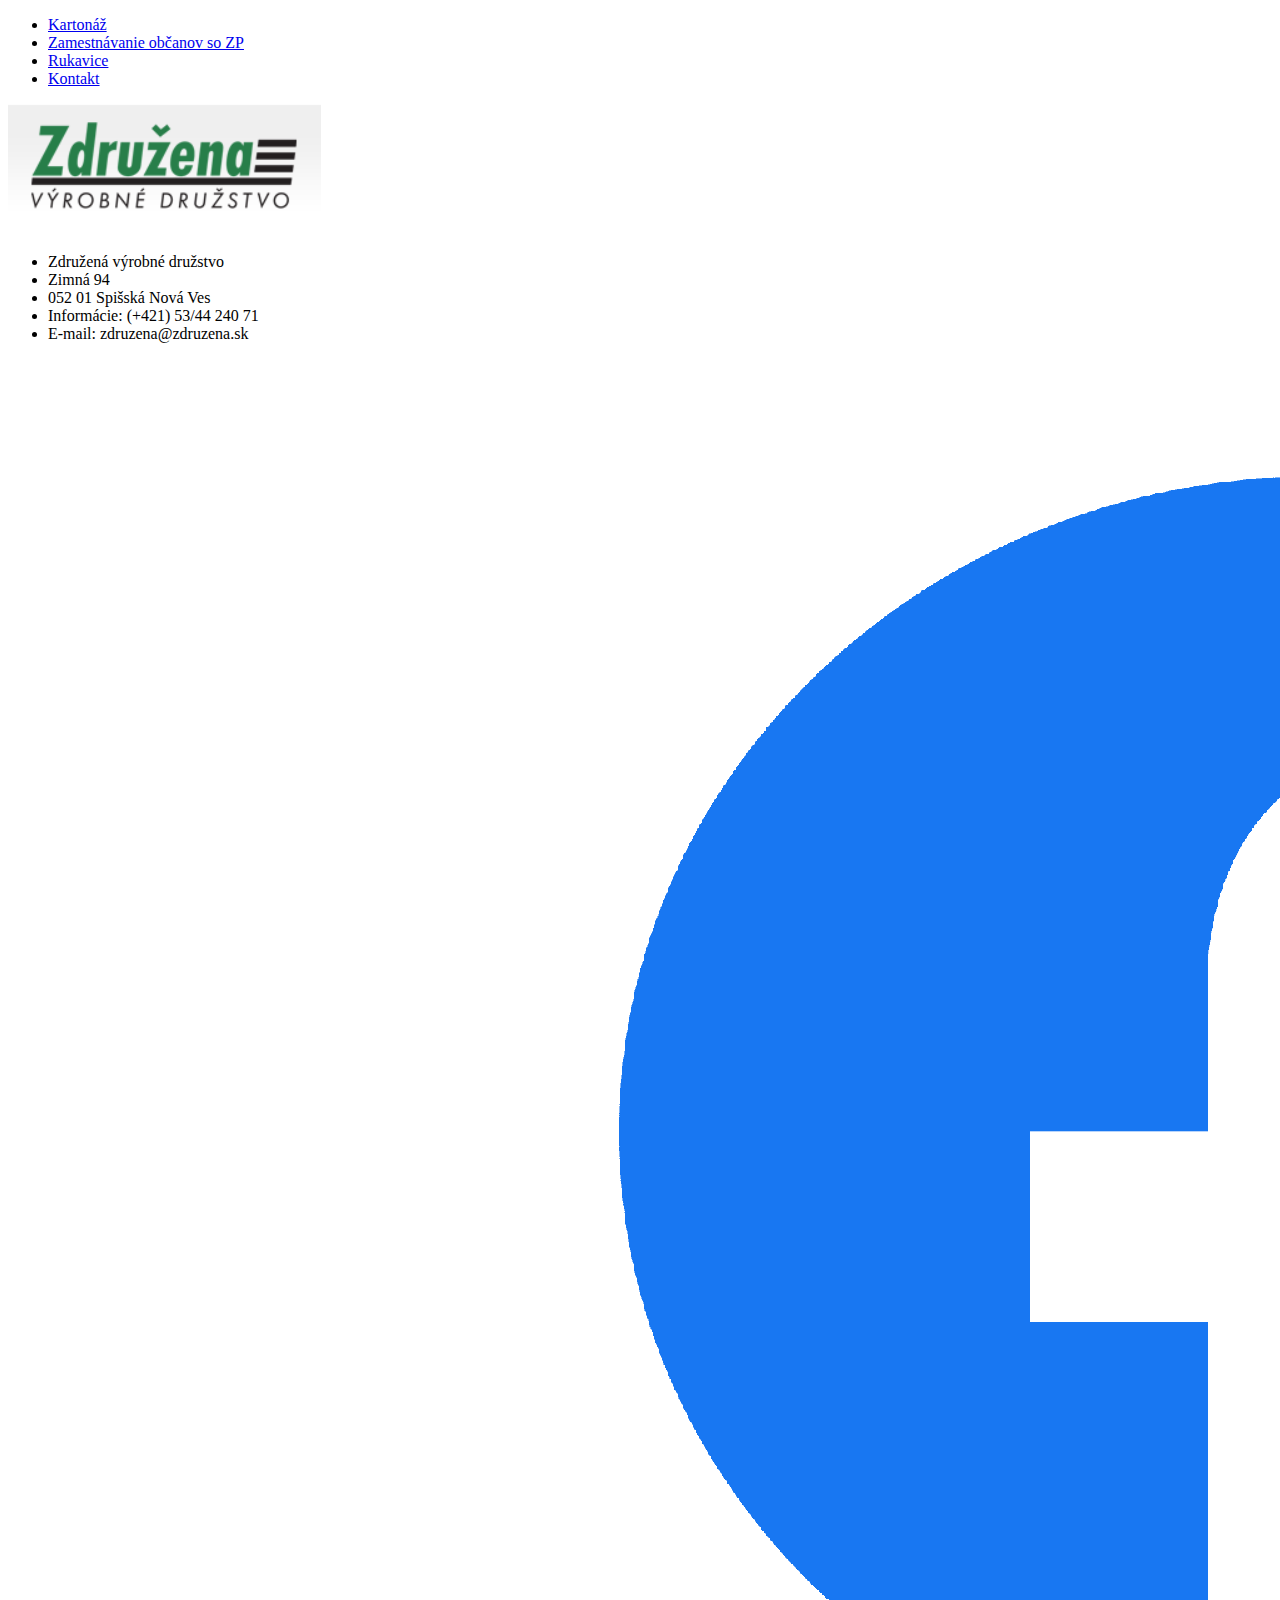
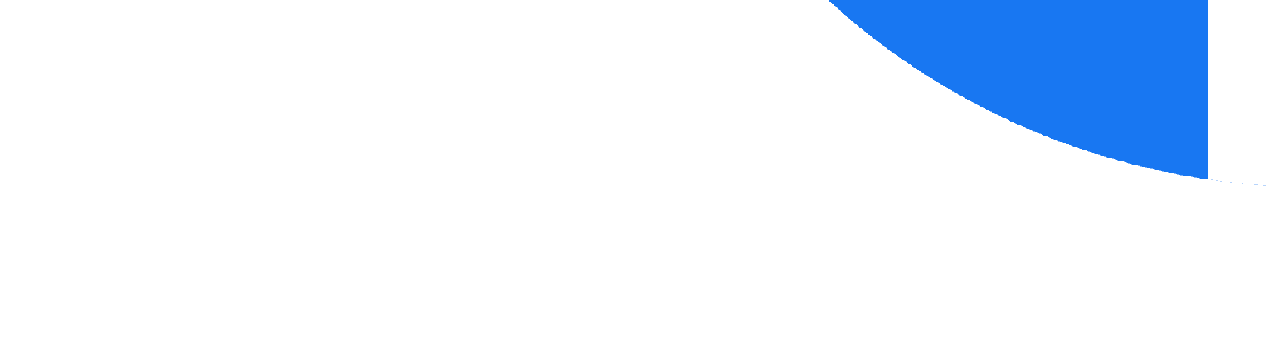
==== kartonaz.html @ a451370a "Vytvorenie html podstranok, hlaviciek a paty" ====
<!doctype html>
<html lang="en">

<head>
  <title>Kartonáž</title>
  <meta charset="utf-8">
  <meta name="viewport" content="width=device-width, initial-scale=1, shrink-to-fit=no">

  <link href="https://cdn.jsdelivr.net/npm/bootstrap@5.2.1/dist/css/bootstrap.min.css" rel="stylesheet"
    integrity="sha384-iYQeCzEYFbKjA/T2uDLTpkwGzCiq6soy8tYaI1GyVh/UjpbCx/TYkiZhlZB6+fzT" crossorigin="anonymous">
  <link rel="stylesheet" href="style.css">

</head>

<body class="container">
  <header>
    <nav>
        <ul>
            <li> <a href="kartonaz.html">Kartonáž</a></li>
            <li> <a href="ZOSZP.html">Zamestnávanie občanov so ZP</a> </li>
            <li> <a href="rukavice.html">Rukavice</a> </li>
            <li> <a href="kontakt.html">Kontakt</a> </li>
        </ul>
    </nav>
  </header>
  <main>
    <a href="index.html"><img src="img/zdruzena-logo.png" alt="Zdruzena logo"></a>
  </main>
  <footer>
    <div>
        <ul>
            <li>Združená výrobné družstvo</li>
            <li>Zimná 94</li>
            <li>052 01 Spišská Nová Ves</li>
            <li>Informácie: (+421) 53/44 240 71</li>
            <li>E-mail: zdruzena@zdruzena.sk</li>
        </ul>
        <img src="img/Facebook-logo.png" alt="logoFB">
    </div>
  </footer>
  <!-- Bootstrap JavaScript Libraries -->
  <script src="https://cdn.jsdelivr.net/npm/@popperjs/core@2.11.6/dist/umd/popper.min.js"
    integrity="sha384-oBqDVmMz9ATKxIep9tiCxS/Z9fNfEXiDAYTujMAeBAsjFuCZSmKbSSUnQlmh/jp3" crossorigin="anonymous">
  </script>

  <script src="https://cdn.jsdelivr.net/npm/bootstrap@5.2.1/dist/js/bootstrap.min.js"
    integrity="sha384-7VPbUDkoPSGFnVtYi0QogXtr74QeVeeIs99Qfg5YCF+TidwNdjvaKZX19NZ/e6oz" crossorigin="anonymous">
  </script>
</body>

</html>
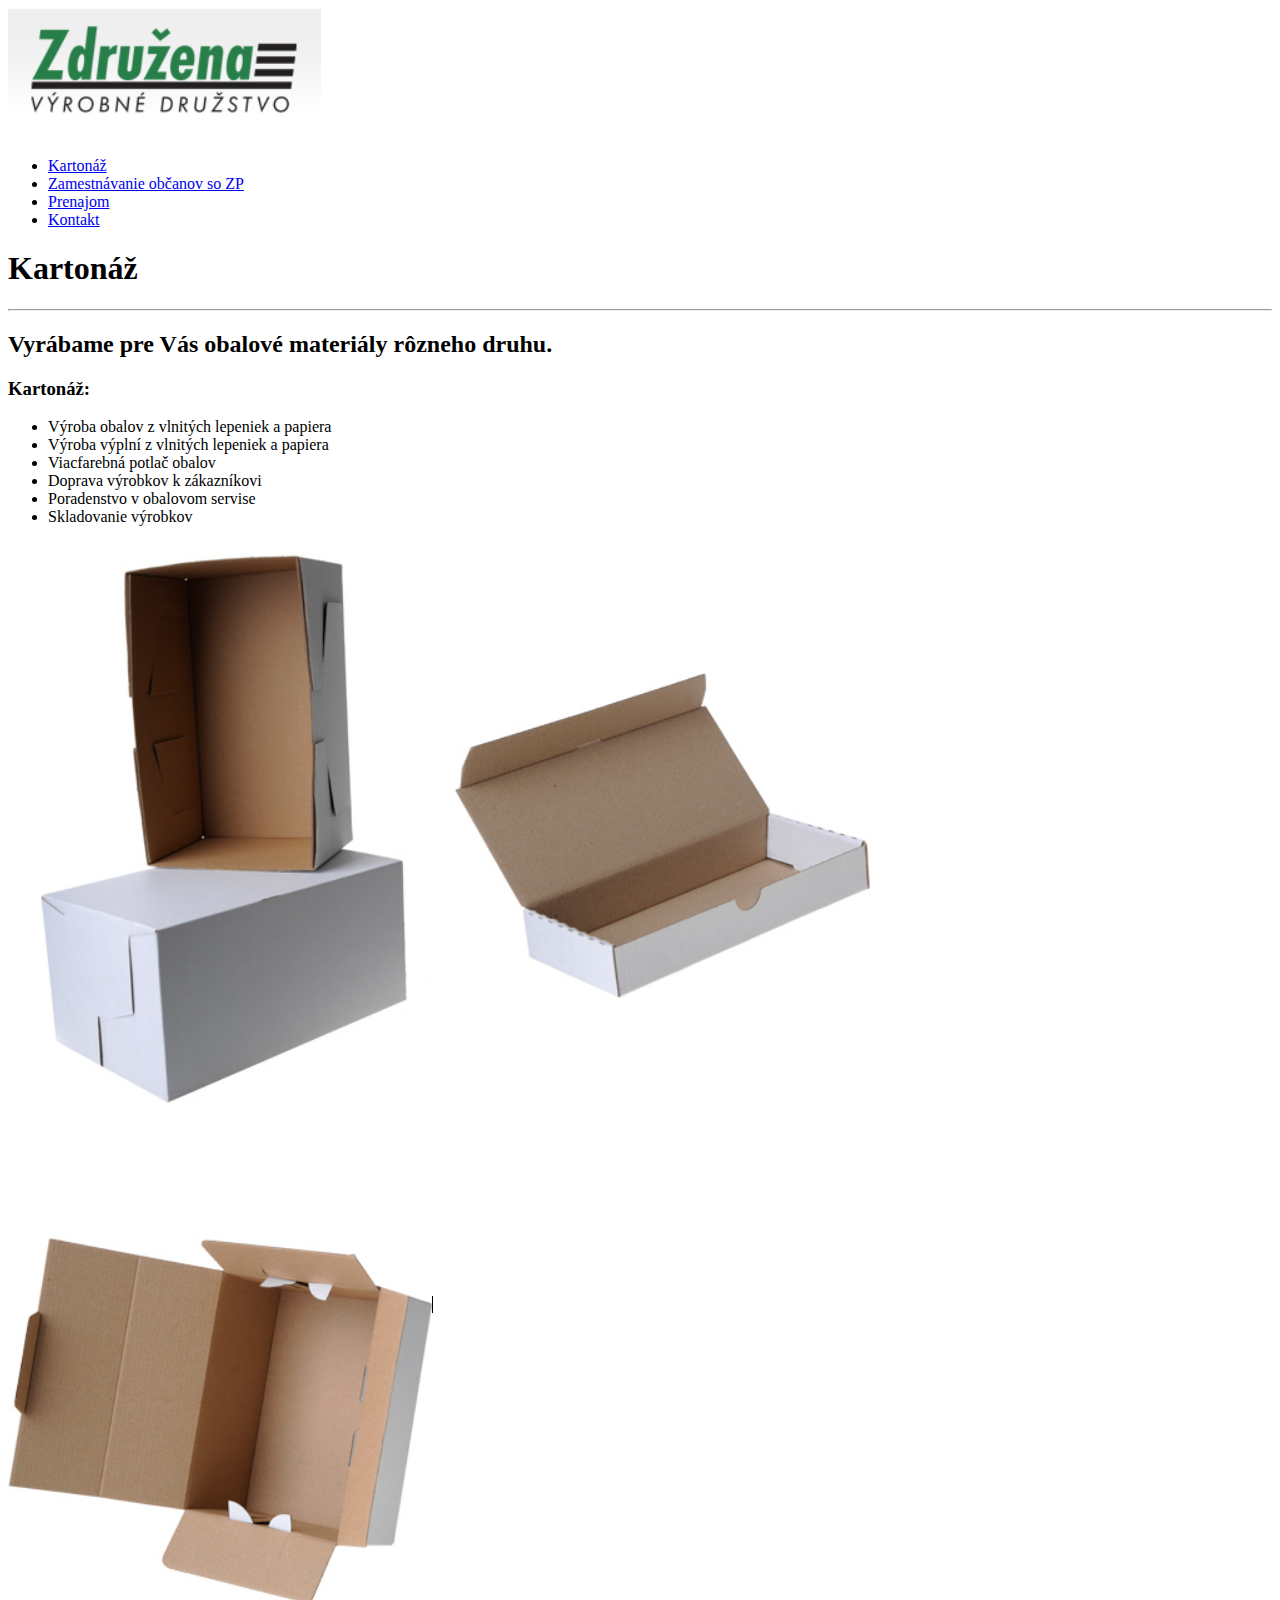
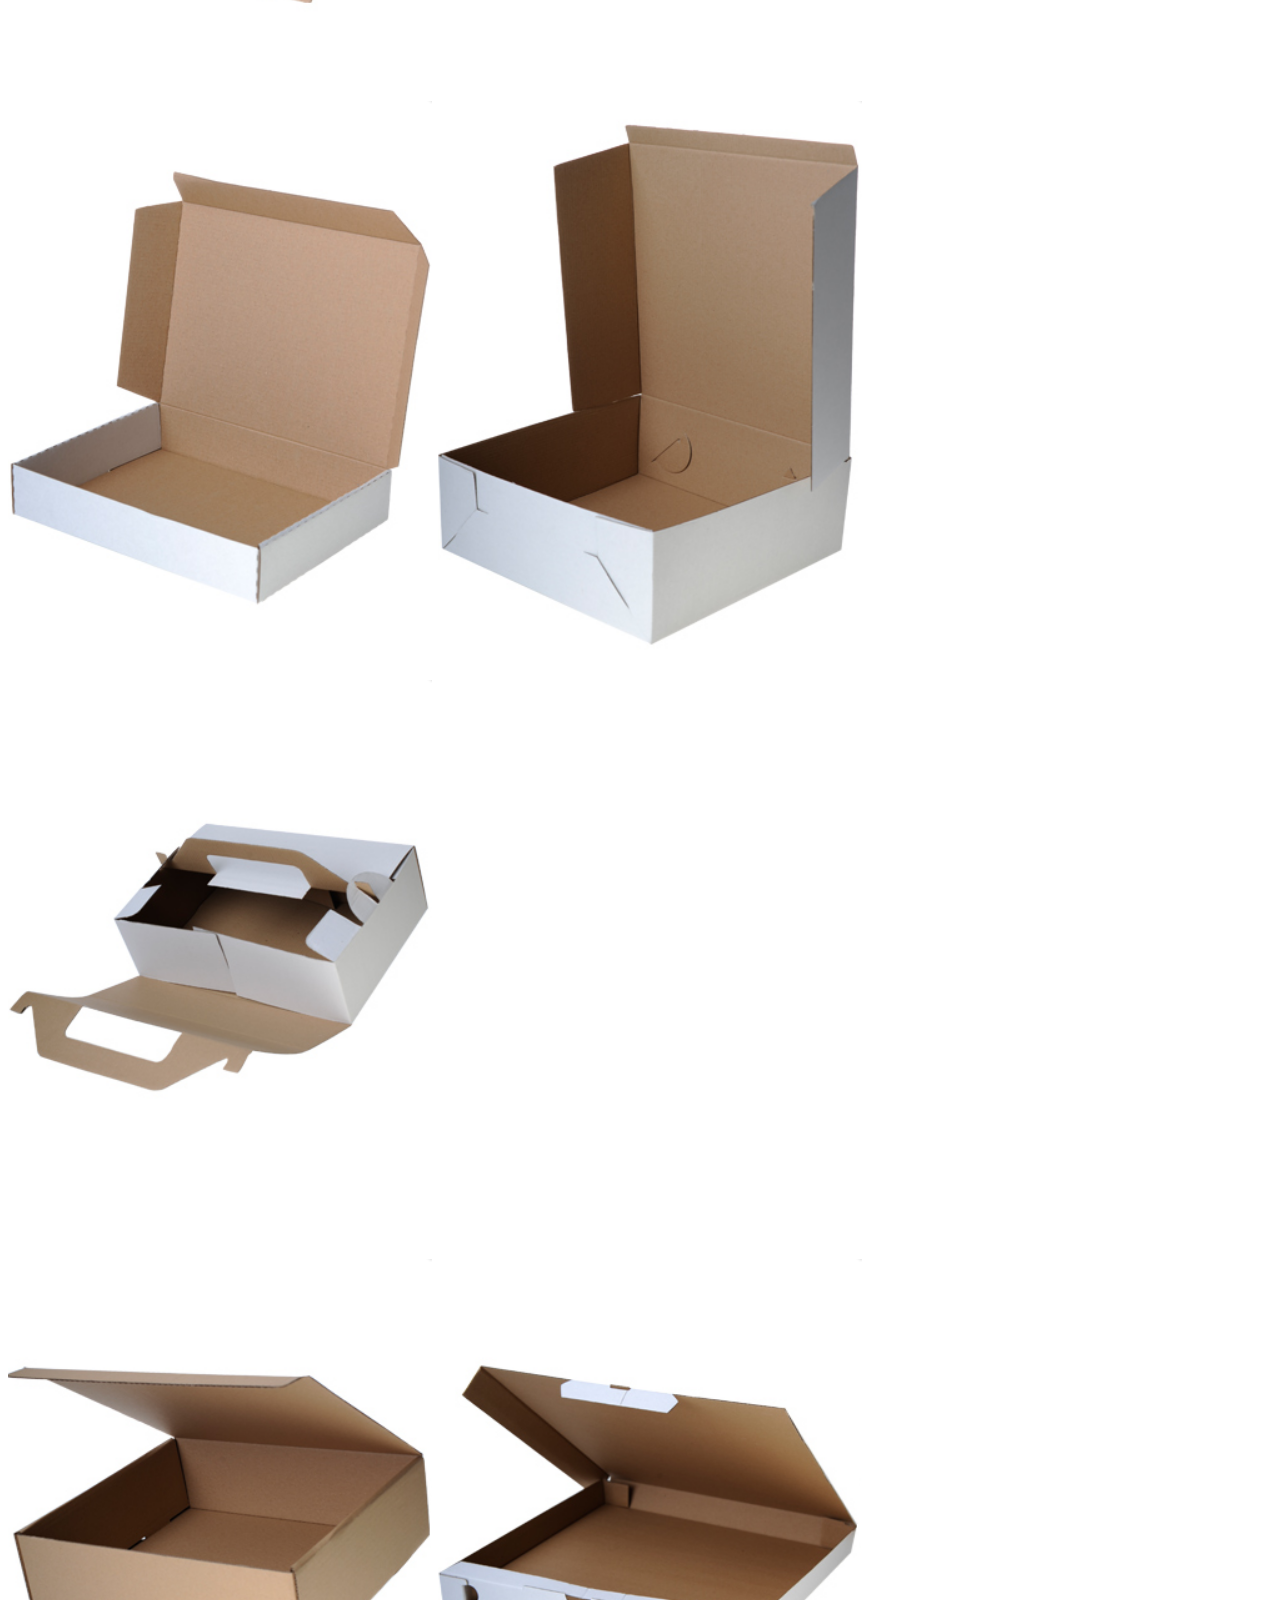
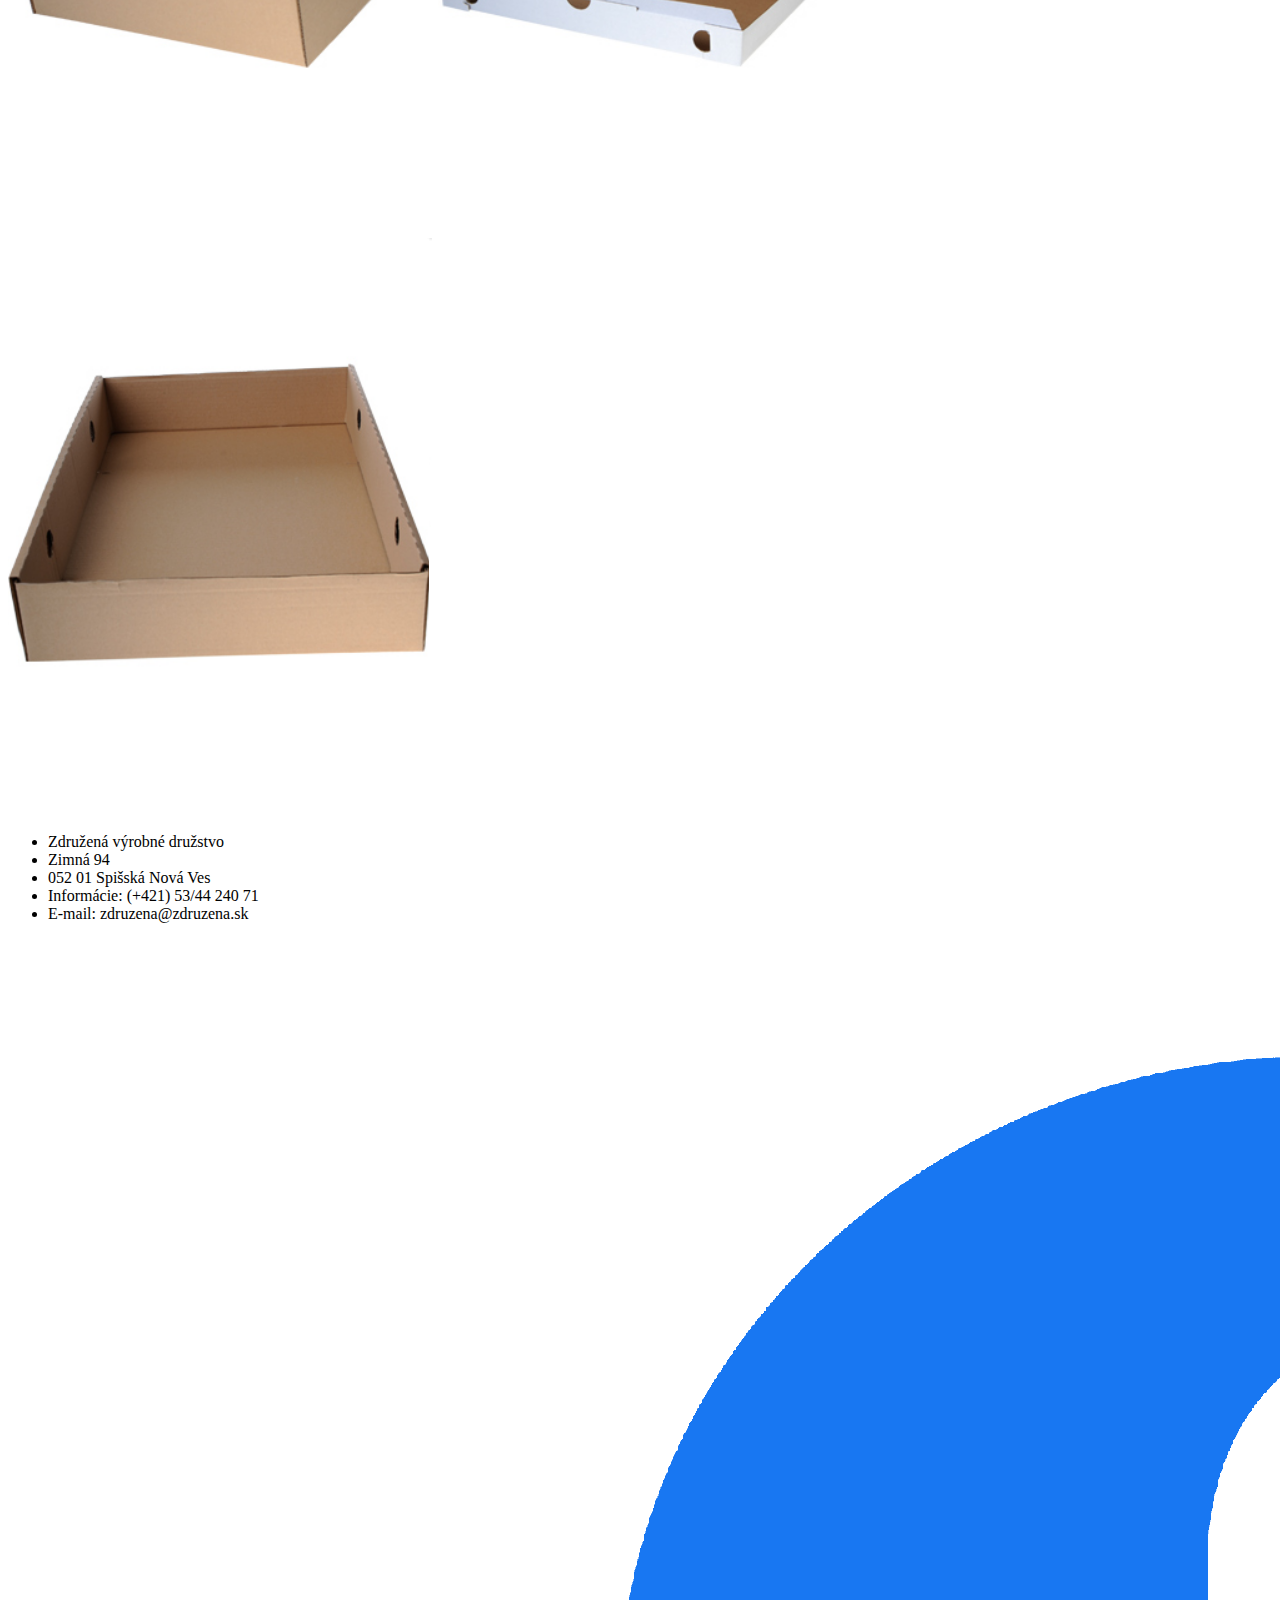
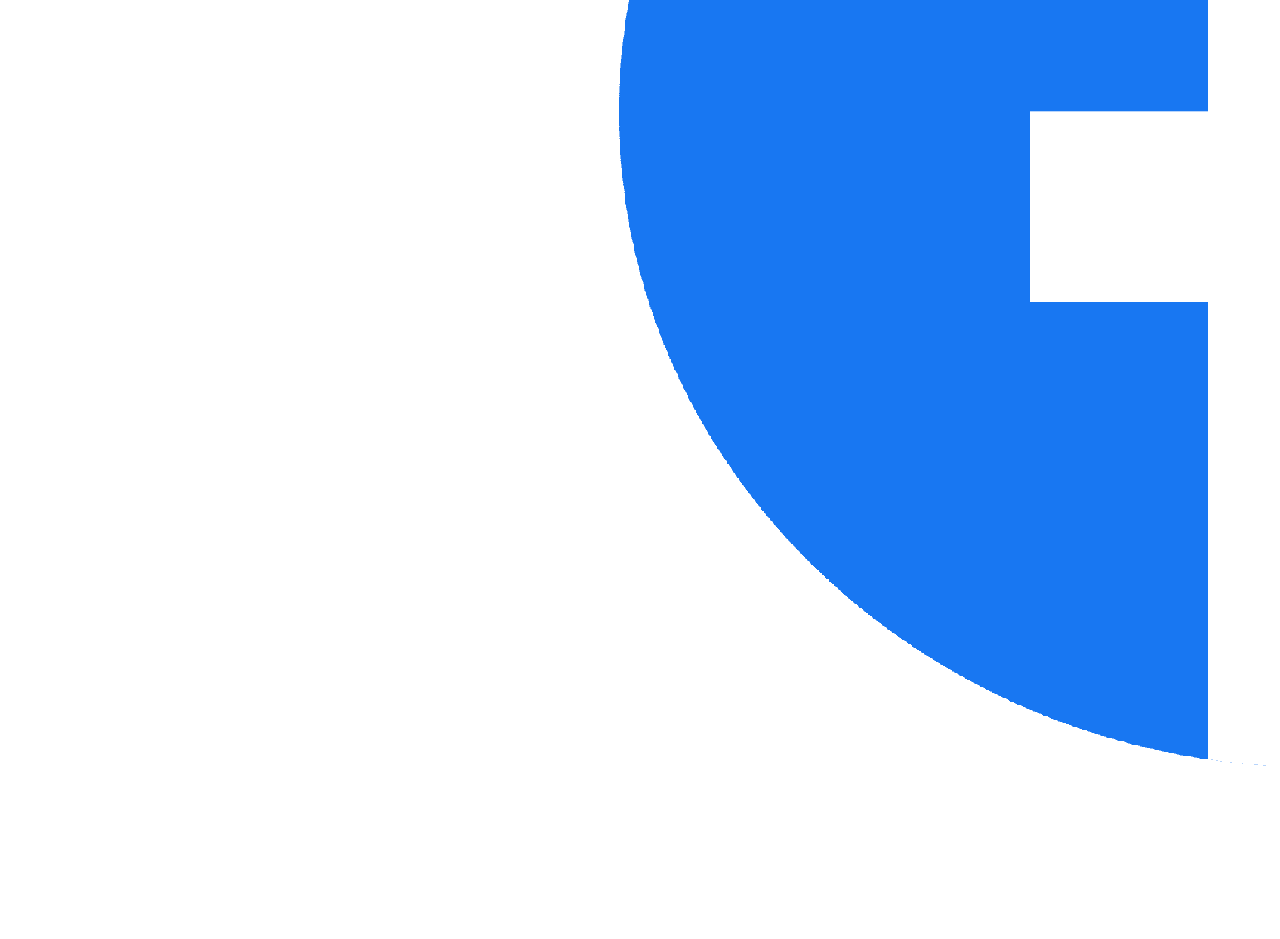
==== commit c8074d61: "Dokončenie HTML" ====
--- a/kartonaz.html
+++ b/kartonaz.html
@@ -15,16 +15,47 @@
 <body class="container">
   <header>
     <nav>
+      <a href="index.html"><img src="img/zdruzena-logo.png" alt="Zdruzena logo"></a>
         <ul>
             <li> <a href="kartonaz.html">Kartonáž</a></li>
             <li> <a href="ZOSZP.html">Zamestnávanie občanov so ZP</a> </li>
-            <li> <a href="rukavice.html">Rukavice</a> </li>
+            <li> <a href="prenajom.html">Prenajom</a> </li>
             <li> <a href="kontakt.html">Kontakt</a> </li>
         </ul>
     </nav>
   </header>
   <main>
-    <a href="index.html"><img src="img/zdruzena-logo.png" alt="Zdruzena logo"></a>
+    <h1>Kartonáž</h1>
+    <hr>
+    <h2>Vyrábame pre Vás obalové materiály rôzneho druhu.</h2> 
+
+    <h3>Kartonáž:</h3>
+    <ul>
+      <li>Výroba obalov z vlnitých lepeniek a papiera</li>
+      <li>Výroba výplní z vlnitých lepeniek a papiera</li>
+      <li>Viacfarebná potlač obalov</li>
+      <li>Doprava výrobkov k zákazníkovi</li>
+      <li>Poradenstvo v obalovom servise</li>
+      <li>Skladovanie výrobkov</li>
+  </ul>
+  <div>
+    <div>
+      <img src="img/galeria/Krabiva-veko-dno.png" alt="Krabiva veko a dno">
+      <img src="img/galeria/krabica-zaklapacia.png" alt="Krabica zaklapacia">
+      <img src="img/galeria/krabica-zaklapacia-2.png" alt="Krabica zaklapacia">
+    </div>
+    <div>
+      <img src="img/galeria/krabica-zaklapacia-3.png" alt="Krabica zaklapacia">
+      <img src="img/galeria/krabica-zaklapacia-4.png" alt="Krabica zaklapacia">
+      <img src="img/galeria/krabica-s-ruckou-na-kolace.png" alt="Krabica s ruckou na kolace">
+    </div>
+    <div>
+      <img src="img/galeria/krabica-zaklapacia-na-tortu.png" alt="Krabica na tortu">
+      <img src="img/galeria/krabica-zaklapacia-na-pizzu.png" alt="Krabica na pizzu">
+      <img src="img/galeria/krabica-platonka-dno.png" alt="Krabica platonka/dno">
+    </div>
+  </div>
+
   </main>
   <footer>
     <div>
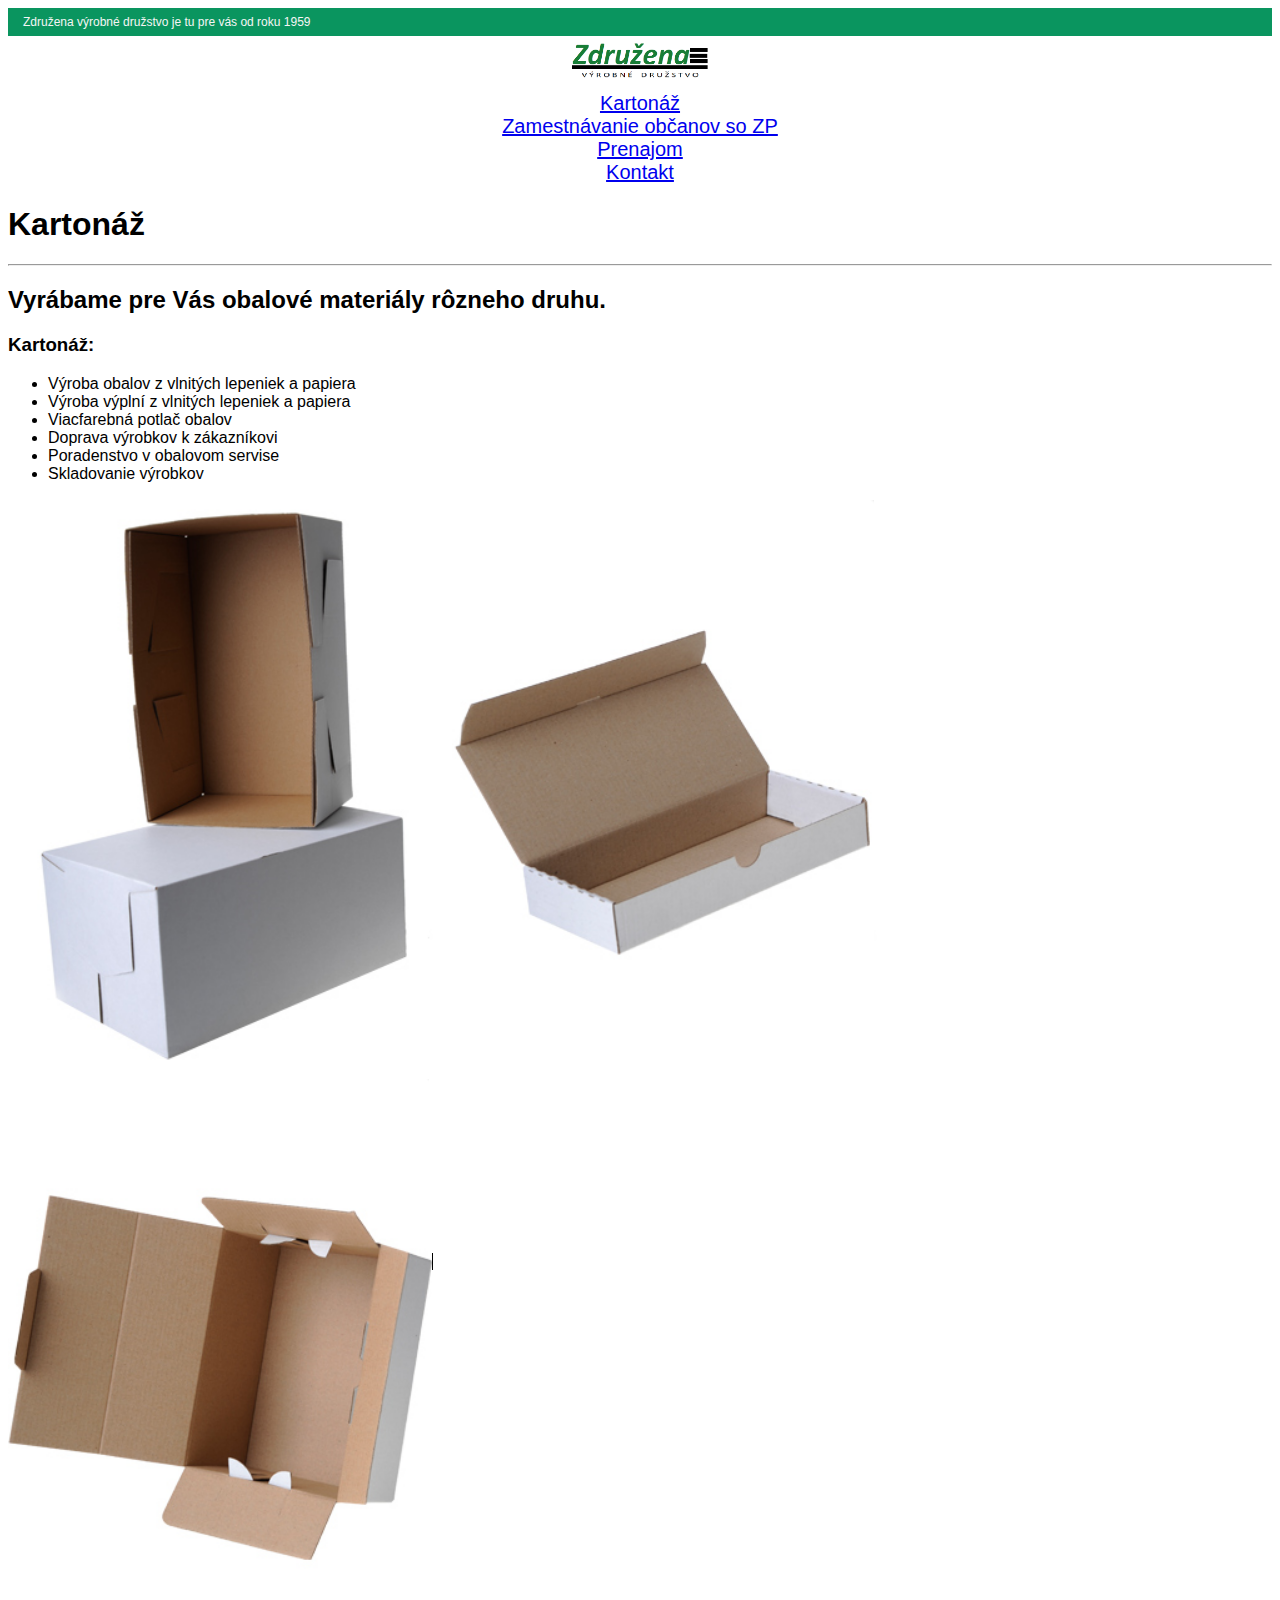
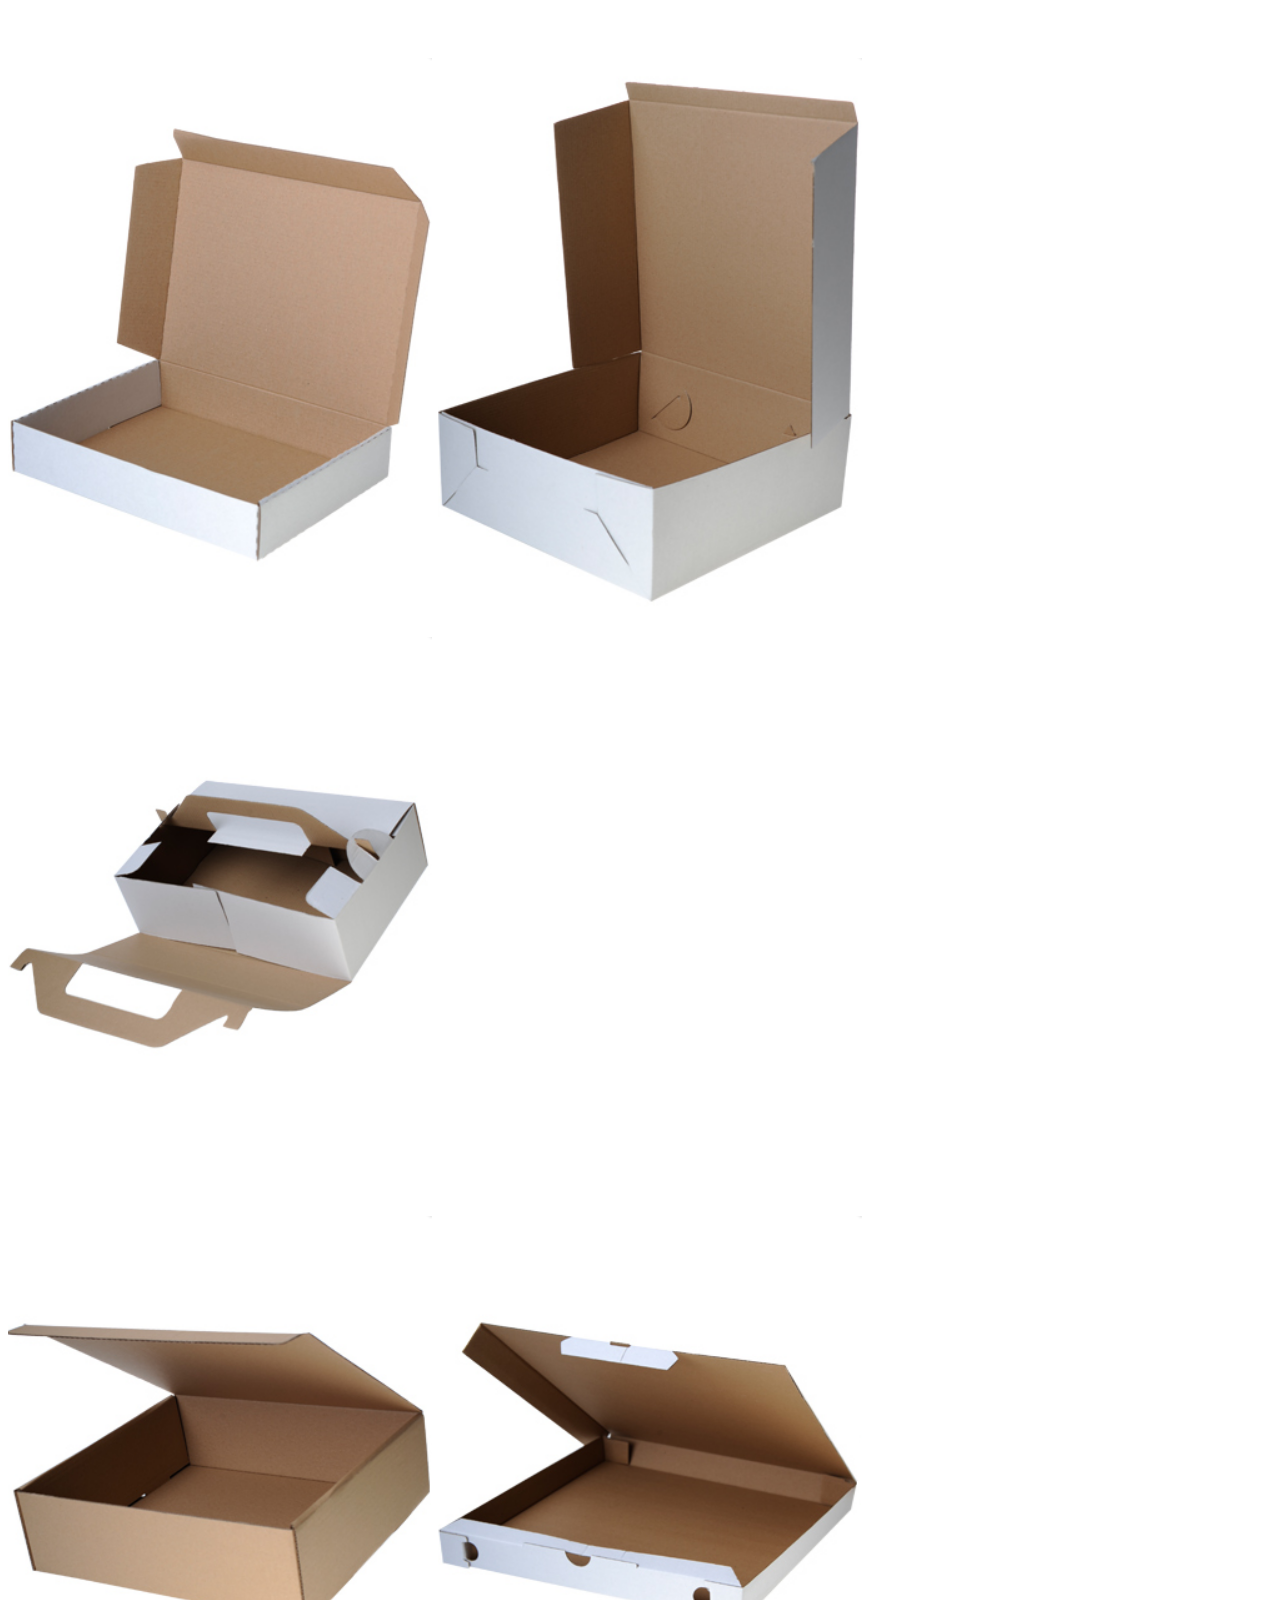
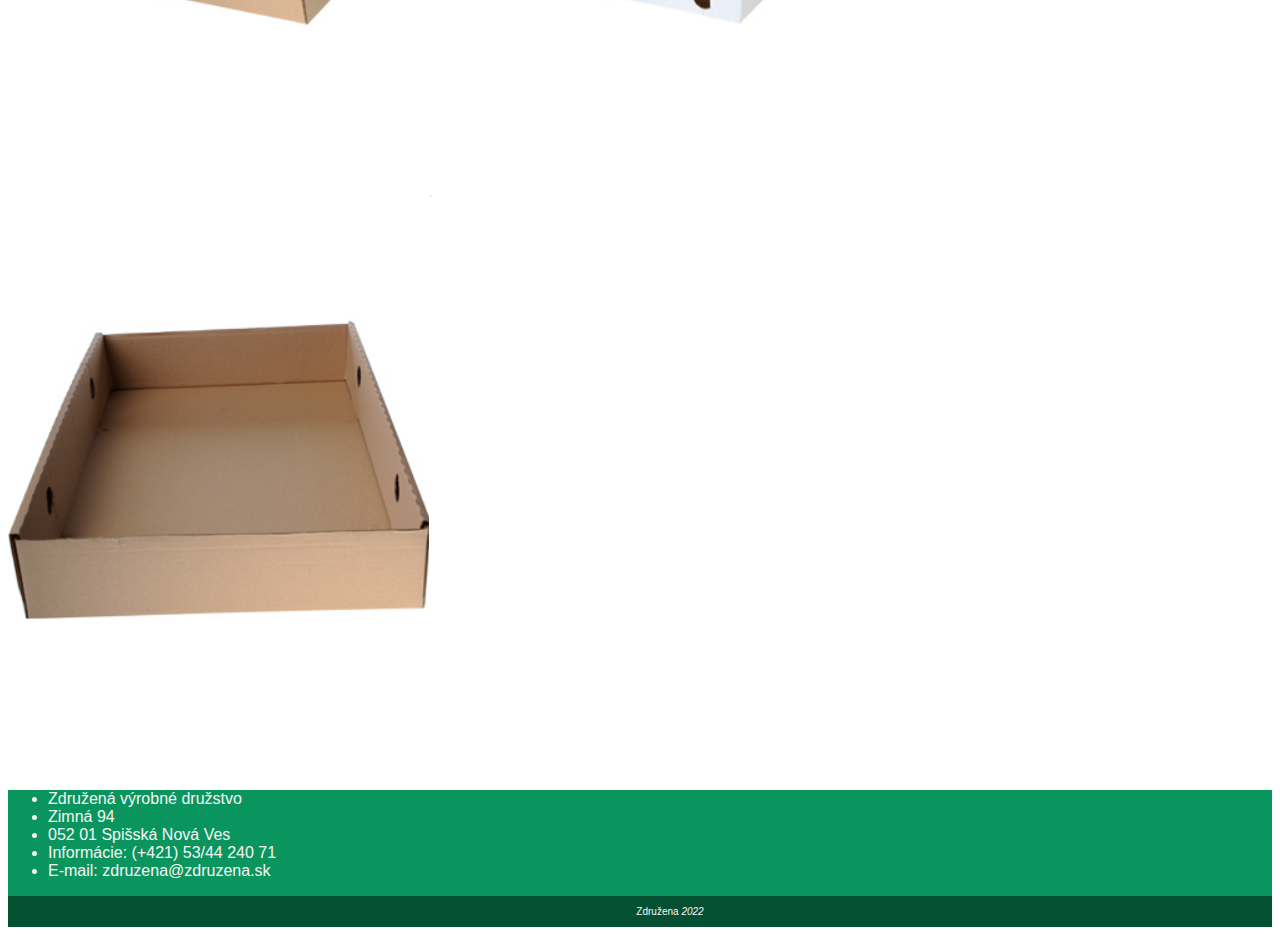
==== commit 526014de: "Dokončenie domovskej stranky, navigacie, päty" ====
--- a/kartonaz.html
+++ b/kartonaz.html
@@ -14,15 +14,16 @@
 
 <body class="container">
   <header>
-    <nav>
-      <a href="index.html"><img src="img/zdruzena-logo.png" alt="Zdruzena logo"></a>
-        <ul>
-            <li> <a href="kartonaz.html">Kartonáž</a></li>
-            <li> <a href="ZOSZP.html">Zamestnávanie občanov so ZP</a> </li>
-            <li> <a href="prenajom.html">Prenajom</a> </li>
-            <li> <a href="kontakt.html">Kontakt</a> </li>
-        </ul>
-    </nav>
+    <p>Združena výrobné družstvo je tu pre vás od roku 1959</p>
+    <nav class="navbar navbar-expand-sm">
+      <ul class = "navbar-nav">
+          <li class="nav-item"><a href="index.html" class="nav-link"><img src="img/logo_zdruzena.png" alt="Zdruzena logo"></a></li>
+          <li class="nav-item"> <a href="kartonaz.html" class="nav-link active">Kartonáž</a></li>
+          <li class="nav-item"> <a href="ZOSZP.html" class="nav-link">Zamestnávanie občanov so ZP</a> </li>
+          <li class="nav-item"> <a href="prenajom.html" class="nav-link">Prenajom</a> </li>
+          <li class="nav-item"> <a href="kontakt.html" class="nav-link">Kontakt</a> </li>
+      </ul>
+  </nav>
   </header>
   <main>
     <h1>Kartonáž</h1>
@@ -58,16 +59,16 @@
 
   </main>
   <footer>
-    <div>
-        <ul>
-            <li>Združená výrobné družstvo</li>
-            <li>Zimná 94</li>
-            <li>052 01 Spišská Nová Ves</li>
-            <li>Informácie: (+421) 53/44 240 71</li>
-            <li>E-mail: zdruzena@zdruzena.sk</li>
-        </ul>
-        <img src="img/Facebook-logo.png" alt="logoFB">
-    </div>
+    <ul>
+      <li>Združená výrobné družstvo</li>
+      <li>Zimná 94</li>
+      <li>052 01 Spišská Nová Ves</li>
+      <li>Informácie: (+421) 53/44 240 71</li>
+      <li>E-mail: zdruzena@zdruzena.sk</li>
+  </ul>
+  <!--<a href="https://www.facebook.com/" target="_blank"><img src="img/Facebook-logo.png" alt="logoFB"></a>-->
+</div>
+<div class="copyright">Združena <i class="fa fa-copyright"> 2022</i></div>
   </footer>
   <!-- Bootstrap JavaScript Libraries -->
   <script src="https://cdn.jsdelivr.net/npm/@popperjs/core@2.11.6/dist/umd/popper.min.js"
--- a/style.css
+++ b/style.css
@@ -0,0 +1,110 @@
+body {
+    font-family: Arial;
+}
+/* Hlavicka stránky */
+header p {
+    margin: 0;
+    padding: 7px;
+    padding-left: 15px;
+    background-color: rgb(10, 149, 95);
+    color: whitesmoke;
+    font-size: 12px;
+}
+nav {
+    background-color: white;
+}
+
+nav ul li a img{
+    width: 150px;
+    height: auto;
+}
+
+nav ul {
+    padding: 0px;
+    margin: 0px
+}
+
+nav ul li {
+    text-align: center;
+    font-size: 20px;
+}
+
+/* telo stránky */
+
+main div.uvod  {
+    background-color: rgb(10, 149, 95);
+    color: whitesmoke;
+}
+
+main div.uvod div h1 {
+    padding-top: 30px;
+    padding-left: 20px;
+    font-size: 30px;
+    display: block;
+    padding-bottom: 20px;
+    text-align: left;
+    text-shadow: 2px 2px 3px black;
+}
+
+main div.uvod {
+    padding-bottom: 40px;
+}
+
+main div.uvod div h3 {
+    font-size: 20px;
+    padding-left: 20px;
+}
+
+
+main div.uvod div ul {
+    font-size: 15px;
+    padding-left: 60px;
+    float: left;
+    width: 50%;
+    margin-top: 2%;
+}
+
+main div.uvod img {
+    width: 300px;
+    height: auto;
+    box-shadow: 2px 4px 10px black;
+}
+
+main p.onas {
+    text-align: center;
+    font-size: 25px;
+    font-family: 'Philosopher', sans-serif;
+    color: grey;
+    padding-top: 30px;
+    padding-bottom: 30px;
+    margin: 0px;
+}
+
+main h1.onas {
+ font-size: 30px;
+ font-style: italic;
+}
+
+/* päta */
+
+footer {
+    background-color: rgb(10, 149, 95);
+    color:whitesmoke;
+}
+
+footer div ul {
+    padding-top: 2%;
+    padding-left: 60px;
+    width: 50%;
+    font-size: 15px;
+    text-decoration: none;
+}
+
+footer div.copyright {
+    padding-top: 10px;
+    padding-bottom: 10px;
+    background-color: rgb(5, 79, 51);
+    padding-left: 60px;
+    font-size: 10px;
+    text-align: center;
+}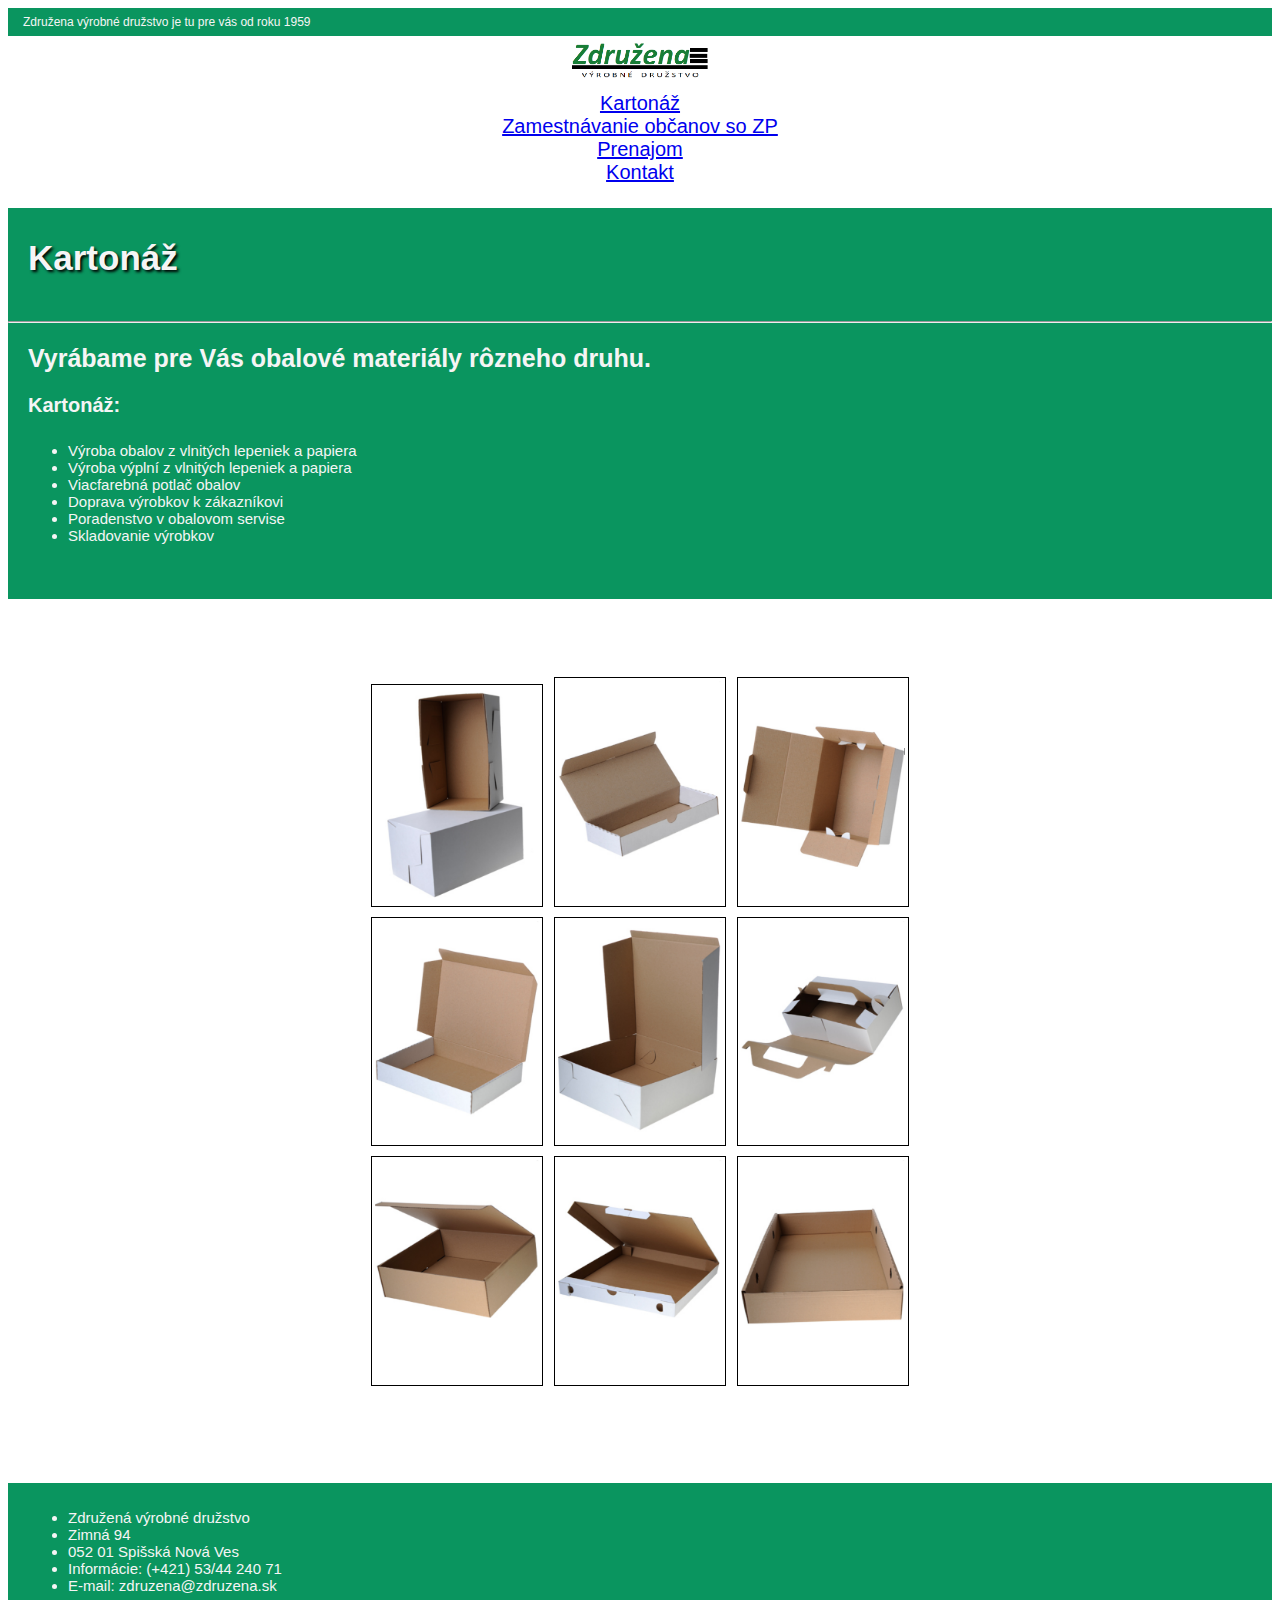
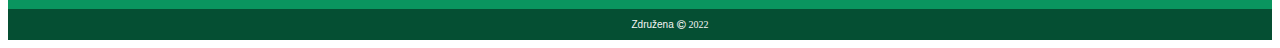
==== commit 04f7f48f: "Dokončenie podstranok" ====
--- a/kartonaz.html
+++ b/kartonaz.html
@@ -8,7 +8,9 @@
 
   <link href="https://cdn.jsdelivr.net/npm/bootstrap@5.2.1/dist/css/bootstrap.min.css" rel="stylesheet"
     integrity="sha384-iYQeCzEYFbKjA/T2uDLTpkwGzCiq6soy8tYaI1GyVh/UjpbCx/TYkiZhlZB6+fzT" crossorigin="anonymous">
+    <link rel="stylesheet" href="https://cdnjs.cloudflare.com/ajax/libs/font-awesome/4.7.0/css/font-awesome.min.css">
   <link rel="stylesheet" href="style.css">
+  <link rel="stylesheet" href="styleKartonaz.css">
 
 </head>
 
@@ -26,21 +28,23 @@
   </nav>
   </header>
   <main>
-    <h1>Kartonáž</h1>
-    <hr>
-    <h2>Vyrábame pre Vás obalové materiály rôzneho druhu.</h2> 
+    <div class="uvodK">
+      <h1>Kartonáž</h1>
+      <hr>
+      <h2>Vyrábame pre Vás obalové materiály rôzneho druhu.</h2> 
 
-    <h3>Kartonáž:</h3>
-    <ul>
-      <li>Výroba obalov z vlnitých lepeniek a papiera</li>
-      <li>Výroba výplní z vlnitých lepeniek a papiera</li>
-      <li>Viacfarebná potlač obalov</li>
-      <li>Doprava výrobkov k zákazníkovi</li>
-      <li>Poradenstvo v obalovom servise</li>
-      <li>Skladovanie výrobkov</li>
-  </ul>
-  <div>
-    <div>
+      <h3>Kartonáž:</h3>
+      <ul>
+        <li>Výroba obalov z vlnitých lepeniek a papiera</li>
+        <li>Výroba výplní z vlnitých lepeniek a papiera</li>
+        <li>Viacfarebná potlač obalov</li>
+        <li>Doprava výrobkov k zákazníkovi</li>
+        <li>Poradenstvo v obalovom servise</li>
+        <li>Skladovanie výrobkov</li>
+    </ul>
+  </div>
+  <div class="galeria">
+    <div class="riadok">
       <img src="img/galeria/Krabiva-veko-dno.png" alt="Krabiva veko a dno">
       <img src="img/galeria/krabica-zaklapacia.png" alt="Krabica zaklapacia">
       <img src="img/galeria/krabica-zaklapacia-2.png" alt="Krabica zaklapacia">
@@ -59,16 +63,17 @@
 
   </main>
   <footer>
-    <ul>
-      <li>Združená výrobné družstvo</li>
-      <li>Zimná 94</li>
-      <li>052 01 Spišská Nová Ves</li>
-      <li>Informácie: (+421) 53/44 240 71</li>
-      <li>E-mail: zdruzena@zdruzena.sk</li>
-  </ul>
+    <div>
+      <ul>
+        <li>Združená výrobné družstvo</li>
+        <li>Zimná 94</li>
+        <li>052 01 Spišská Nová Ves</li>
+        <li>Informácie: (+421) 53/44 240 71</li>
+        <li>E-mail: zdruzena@zdruzena.sk</li>
+    </ul>
+  </div>
   <!--<a href="https://www.facebook.com/" target="_blank"><img src="img/Facebook-logo.png" alt="logoFB"></a>-->
-</div>
-<div class="copyright">Združena <i class="fa fa-copyright"> 2022</i></div>
+  <div class="copyright">Združena <i class="fa fa-copyright"> 2022</i></div>
   </footer>
   <!-- Bootstrap JavaScript Libraries -->
   <script src="https://cdn.jsdelivr.net/npm/@popperjs/core@2.11.6/dist/umd/popper.min.js"
--- a/style.css
+++ b/style.css
@@ -34,6 +34,7 @@
 main div.uvod  {
     background-color: rgb(10, 149, 95);
     color: whitesmoke;
+    display: flex;
 }
 
 main div.uvod div h1 {
@@ -53,6 +54,7 @@
 main div.uvod div h3 {
     font-size: 20px;
     padding-left: 20px;
+    width: 100%;
 }
 
 
@@ -65,7 +67,7 @@
 }
 
 main div.uvod img {
-    width: 300px;
+    width: 23%;
     height: auto;
     box-shadow: 2px 4px 10px black;
 }
--- a/styleKartonaz.css
+++ b/styleKartonaz.css
@@ -0,0 +1,55 @@
+main  div.uvodK {
+    background-color: rgb(10, 149, 95);
+    color: whitesmoke;
+}
+
+main div.uvodK h1 {
+    padding-top: 30px;
+    padding-left: 20px;
+    font-size: 35px;
+    display: block;
+    padding-bottom: 20px;
+    text-shadow: 2px 2px 3px black;
+}
+
+main div.uvodK {
+    padding-bottom: 40px;
+}
+
+main div.uvodK h2, h3 {
+    font-size: 20px;
+    padding-left: 20px;
+    width: 100%;
+}
+
+main div.uvodK h2
+{
+    font-size: 25px;
+}
+
+
+main div.uvodK ul {
+    font-size: 15px;
+    padding-left: 60px;
+    width: 50%;
+    margin-top: 2%;
+}
+
+div.galeria {
+    text-align: center;
+    padding-top: 75px;
+    padding-bottom: 75px;
+}
+
+div.galeria img {
+    width: 13%;
+    height: auto;
+    border: 1px solid black;
+    margin: 3px;
+    padding: 3px;
+}
+
+div img:hover {
+    opacity: 0.5;
+    cursor: pointer;
+}